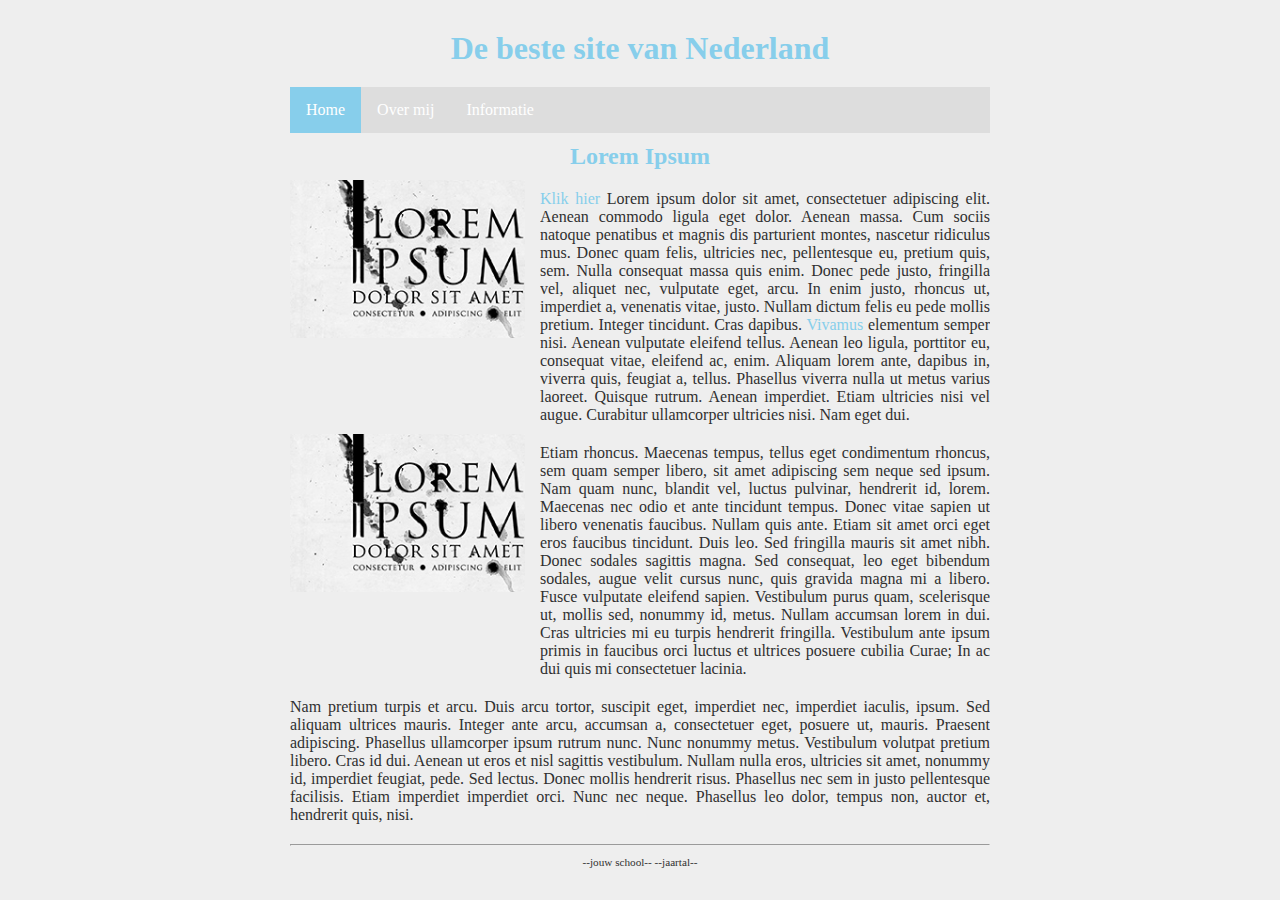
==== index.html @ 7a9f1277 "Initial commit" ====
<!DOCTYPE html>

<html lang="nl">

<head>
  <link rel="stylesheet" href="style.css" />
  <title>Dit is een eenvoudige website</title>
  <meta charset="UTF-8" />
</head>

<body>
  <div class="page">

    <header>
      <h1 id="hoofdtitel" class="belangrijk">De beste site van Nederland</h1>
    </header>

    <nav>
      <ul>
        <li><a class="active" href="index.html">Home</a></li>
        <li><a href="overmij.html">Over mij</a></li>
        <li><a href="info.html">Informatie</a></li>
      </ul>
    </nav>

    <main>
      <h2>Lorem Ipsum</h2>

      <img class="kolomLinks" src="afbeeldingen/loremipsum.jpg" alt="lorem ipsum">
      <p class="kolomRechts">
        <a href="http://nu.nl">Klik hier</a> Lorem ipsum dolor sit amet, consectetuer adipiscing elit. Aenean commodo
        ligula eget dolor. Aenean massa. Cum sociis natoque penatibus et magnis dis parturient montes, nascetur
        ridiculus mus. Donec quam felis, ultricies nec, pellentesque eu, pretium quis, sem. Nulla consequat massa quis
        enim. Donec pede justo, fringilla vel, aliquet nec, vulputate eget, arcu. In enim justo, rhoncus ut, imperdiet
        a, venenatis vitae, justo. Nullam dictum felis eu pede mollis pretium. Integer tincidunt. Cras dapibus. <a
          href="http://www.encyclo.nl/begrip/dum%20vivimus%20vivamus">Vivamus</a> elementum semper nisi. Aenean
        vulputate eleifend tellus. Aenean leo ligula, porttitor eu, consequat vitae, eleifend ac, enim. Aliquam lorem
        ante, dapibus in, viverra quis, feugiat a, tellus. Phasellus viverra nulla ut metus varius laoreet. Quisque
        rutrum. Aenean imperdiet. Etiam ultricies nisi vel augue. Curabitur ullamcorper ultricies nisi. Nam eget dui.
      </p>
      <div class="kolomStop"></div>

      <img class="kolomLinks" src="afbeeldingen/loremipsum.jpg" alt="lorem ipsum">
      <p class="kolomRechts">
        Etiam rhoncus. Maecenas tempus, tellus eget
        condimentum rhoncus, sem quam semper libero, sit amet adipiscing sem neque sed ipsum. Nam quam nunc, blandit
        vel, luctus pulvinar, hendrerit id, lorem. Maecenas nec odio et ante tincidunt tempus. Donec vitae sapien ut
        libero venenatis faucibus. Nullam quis ante. Etiam sit amet orci eget eros faucibus tincidunt. Duis leo. Sed
        fringilla mauris sit amet nibh. Donec sodales sagittis magna. Sed consequat, leo eget bibendum sodales, augue
        velit cursus nunc, quis gravida magna mi a libero. Fusce vulputate eleifend sapien. Vestibulum purus quam,
        scelerisque ut, mollis sed, nonummy id, metus. Nullam accumsan lorem in dui. Cras ultricies mi eu turpis
        hendrerit fringilla. Vestibulum ante ipsum primis in faucibus orci luctus et ultrices posuere cubilia Curae; In
        ac dui quis mi consectetuer lacinia.
      </p>
      <div class="kolomStop"></div>

      <p>
        Nam pretium turpis et arcu. Duis arcu tortor, suscipit eget, imperdiet nec, imperdiet iaculis, ipsum. Sed
        aliquam ultrices mauris. Integer ante arcu, accumsan a, consectetuer eget, posuere ut, mauris. Praesent
        adipiscing. Phasellus ullamcorper ipsum rutrum nunc. Nunc nonummy metus. Vestibulum volutpat pretium libero.
        Cras id dui. Aenean ut eros et nisl sagittis vestibulum. Nullam nulla eros, ultricies sit amet, nonummy id,
        imperdiet feugiat, pede. Sed lectus. Donec mollis hendrerit risus. Phasellus nec sem in justo pellentesque
        facilisis. Etiam imperdiet imperdiet orci. Nunc nec neque. Phasellus leo dolor, tempus non, auctor et, hendrerit
        quis, nisi.
      </p>

    </main>

    <footer>
      <hr />
      <p class="smalltext">--jouw school-- --jaartal--</p>
    </footer>

  </div>
</body>

</html>
---- style.css ----
/* Instellingen om fouten te helpen vinden, uncomment om aan te zetten */

* {                                          /* geldt voor alles */
    /* border: 1px dotted black;         */  /* zorg dat elke box een gestippelde rand krijgt, zodat je de afmeting goed kunt zien, letop dat dit de layout soms kan wijzigen */
    /* background-color: rgba(0,0,0,5%); */  /* zorg dat elke box een doorzichtige donkere achtergrond krijgt, hoe meer boxen in elkaar hoe donkerder de achtergrondkleur */
}

/* Basisinstellingen voor alle pagina's, alleen aanpassen als je pro wilt worden */

html, body {                      /* geldt voor html en body */
  margin: 0px;                    /* standaard marge 0 */
  background-color: #EEEEEE;    /* achtergrondkleur lichtgrijs */
  color: #303030;               /* tekstkleur donkergrijs */
}  

body * {                          /* geldt voor alles in body */
  overflow: hidden;               /* zorgt dat DIV en andere block elementen de hoogte krijgt van wat erin zit (anders is het soms 0) */
  box-sizing: border-box;         /* zorg dat border meetelt bij de width en height van boxen */
  margin: 0px;                    /* standaard marge 0 */
}

/* Indeling voor alle pagina's */

.page {
  width: 700px;                   /* vaste breedte van 700 pixels */
  margin: 10px auto;              /* boven en onder 0 pixels marge, links en rechts marge gelijk verdeeld (gecentreerd) */
}

header, footer {                  /* geldt voor header en footer */
  margin: 10px 0px;
}

main {                       
  text-align: justify;            /* tekst uitvullen */}

h1, h2, h3 {                      /* geldt voor h1 en h2 en h3 */
  margin: 10px 0px;
  text-align: center;             /* tekst centreren */
} 

p {
  margin: 10px 0px;
  text-align: justify;            /* tekst links en rechts uitvullen */
}

/* Indeling voor hoofd pagina */

.kolomLinks {
  float:left;
  width:250px;
  padding-right:15px;           /* afstand tussen plaatje en rechterkolom */
}
.kolomRechts {
  float:left;
  width: 450px;
}
.kolomStop {
  clear:both;                   /* stop met floaten */
}

/* Opmaak voor alle pagina's */

h1, h2, h3 {
      color: skyblue;
}

.smalltext {
    text-align: center;
    font-size: 0.7em;
}

a {
    color: skyblue;
    text-decoration: none;
}

a:hover {
    text-decoration: underline;
}


/* Navigatiebalk voor alle pagina's */
nav ul {
    list-style-type: none;
    margin: auto;
    padding: 0;
    background-color: #dddddd;
    overflow: hidden;
}

nav ul li {
    float: left;
}

nav li a {
    display: block;
    color: white;
    text-align: center;
    padding: 14px 16px;
    text-decoration: none;
}

nav li a:hover {
    background-color: #aaaaaa;
}

nav li a.active {
    background-color: skyblue;
}
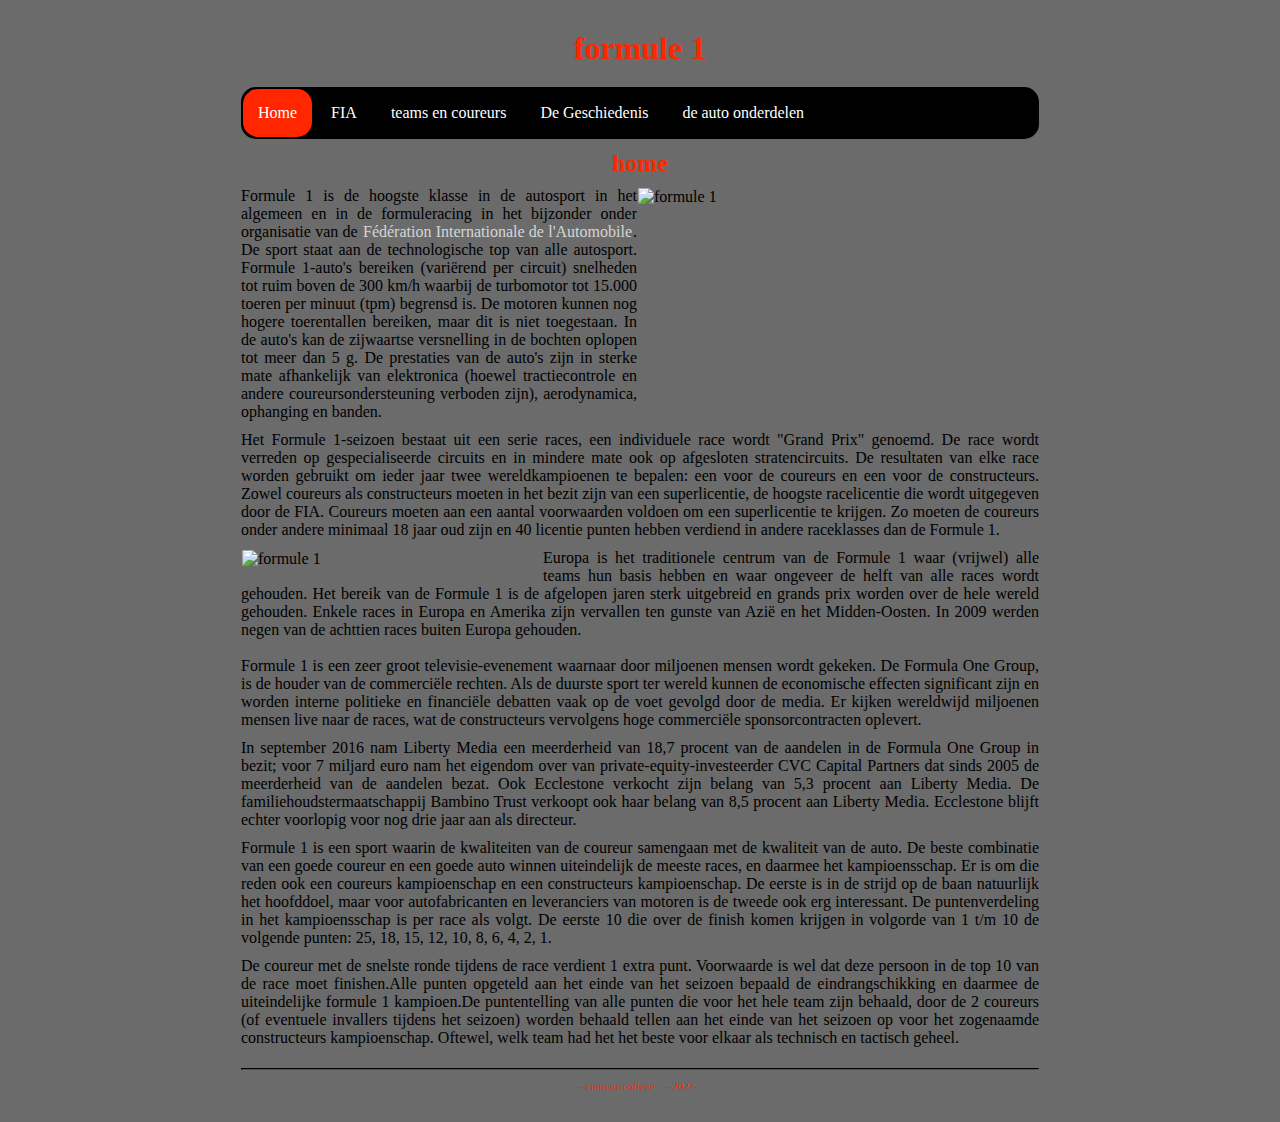
==== commit 5a58777f: "d" ====
--- a/index.html
+++ b/index.html
@@ -12,63 +12,42 @@
   <div class="page">
 
     <header>
-      <h1 id="hoofdtitel" class="belangrijk">De beste site van Nederland</h1>
+      <h1 id="hoofdtitel" class="belangrijk">formule 1</h1>
     </header>
 
     <nav>
       <ul>
         <li><a class="active" href="index.html">Home</a></li>
-        <li><a href="overmij.html">Over mij</a></li>
-        <li><a href="info.html">Informatie</a></li>
+        <li><a href="FIA.html">FIA</a></li>
+        <li><a href="teams.html">teams en coureurs</a></li>
+        <li><a href="geschiedenis.html">De Geschiedenis</a></li>
+        <li><a href="autoonderdelen.html">de auto onderdelen</a></li>
       </ul>
     </nav>
 
     <main>
-      <h2>Lorem Ipsum</h2>
+      <h2>home</h2>
+<img id="formule1logo" src="afbeeldingen/formule1logo.png" alt="formule 1">
+  
+  <p>Formule 1 is de hoogste klasse in de autosport in het algemeen en in de formuleracing in het bijzonder onder organisatie van de <a id="FIA" href="FIA.html">Fédération Internationale de l'Automobile</a>. De sport staat aan de technologische top van alle autosport. Formule 1-auto's bereiken (variërend per circuit) snelheden tot ruim boven de 300 km/h waarbij de turbomotor tot 15.000 toeren per minuut (tpm) begrensd is. De motoren kunnen nog hogere toerentallen bereiken, maar dit is niet toegestaan. In de auto's kan de zijwaartse versnelling in de bochten oplopen tot meer dan 5 g. De prestaties van de auto's zijn in sterke mate afhankelijk van elektronica (hoewel tractiecontrole en andere coureursondersteuning verboden zijn), aerodynamica, ophanging en banden.</p>
 
-      <img class="kolomLinks" src="afbeeldingen/loremipsum.jpg" alt="lorem ipsum">
-      <p class="kolomRechts">
-        <a href="http://nu.nl">Klik hier</a> Lorem ipsum dolor sit amet, consectetuer adipiscing elit. Aenean commodo
-        ligula eget dolor. Aenean massa. Cum sociis natoque penatibus et magnis dis parturient montes, nascetur
-        ridiculus mus. Donec quam felis, ultricies nec, pellentesque eu, pretium quis, sem. Nulla consequat massa quis
-        enim. Donec pede justo, fringilla vel, aliquet nec, vulputate eget, arcu. In enim justo, rhoncus ut, imperdiet
-        a, venenatis vitae, justo. Nullam dictum felis eu pede mollis pretium. Integer tincidunt. Cras dapibus. <a
-          href="http://www.encyclo.nl/begrip/dum%20vivimus%20vivamus">Vivamus</a> elementum semper nisi. Aenean
-        vulputate eleifend tellus. Aenean leo ligula, porttitor eu, consequat vitae, eleifend ac, enim. Aliquam lorem
-        ante, dapibus in, viverra quis, feugiat a, tellus. Phasellus viverra nulla ut metus varius laoreet. Quisque
-        rutrum. Aenean imperdiet. Etiam ultricies nisi vel augue. Curabitur ullamcorper ultricies nisi. Nam eget dui.
-      </p>
-      <div class="kolomStop"></div>
+<p>Het Formule 1-seizoen bestaat uit een serie races, een individuele race wordt "Grand Prix" genoemd. De race wordt verreden op gespecialiseerde circuits en in mindere mate ook op afgesloten stratencircuits. De resultaten van elke race worden gebruikt om ieder jaar twee wereldkampioenen te bepalen: een voor de coureurs en een voor de constructeurs. Zowel coureurs als constructeurs moeten in het bezit zijn van een superlicentie, de hoogste racelicentie die wordt uitgegeven door de FIA. Coureurs moeten aan een aantal voorwaarden voldoen om een superlicentie te krijgen. Zo moeten de coureurs onder andere minimaal 18 jaar oud zijn en 40 licentie punten hebben verdiend in andere raceklasses dan de Formule 1.</p>
 
-      <img class="kolomLinks" src="afbeeldingen/loremipsum.jpg" alt="lorem ipsum">
-      <p class="kolomRechts">
-        Etiam rhoncus. Maecenas tempus, tellus eget
-        condimentum rhoncus, sem quam semper libero, sit amet adipiscing sem neque sed ipsum. Nam quam nunc, blandit
-        vel, luctus pulvinar, hendrerit id, lorem. Maecenas nec odio et ante tincidunt tempus. Donec vitae sapien ut
-        libero venenatis faucibus. Nullam quis ante. Etiam sit amet orci eget eros faucibus tincidunt. Duis leo. Sed
-        fringilla mauris sit amet nibh. Donec sodales sagittis magna. Sed consequat, leo eget bibendum sodales, augue
-        velit cursus nunc, quis gravida magna mi a libero. Fusce vulputate eleifend sapien. Vestibulum purus quam,
-        scelerisque ut, mollis sed, nonummy id, metus. Nullam accumsan lorem in dui. Cras ultricies mi eu turpis
-        hendrerit fringilla. Vestibulum ante ipsum primis in faucibus orci luctus et ultrices posuere cubilia Curae; In
-        ac dui quis mi consectetuer lacinia.
-      </p>
-      <div class="kolomStop"></div>
+<p><img id="formule-startinggrid" src="afbeeldingen/startinggrid.jpg" alt="formule 1">Europa is het traditionele centrum van de Formule 1 waar (vrijwel) alle teams hun basis hebben en waar ongeveer de helft van alle races wordt gehouden. Het bereik van de Formule 1 is de afgelopen jaren sterk uitgebreid en grands prix worden over de hele wereld gehouden. Enkele races in Europa en Amerika zijn vervallen ten gunste van Azië en het Midden-Oosten. In 2009 werden negen van de achttien races buiten Europa gehouden.<br><br>
+Formule 1 is een zeer groot televisie-evenement waarnaar door miljoenen mensen wordt gekeken. De Formula One Group, is de houder van de commerciële rechten. Als de duurste sport ter wereld kunnen de economische effecten significant zijn en worden interne politieke en financiële debatten vaak op de voet gevolgd door de media. Er kijken wereldwijd miljoenen mensen live naar de races, wat de constructeurs vervolgens hoge commerciële sponsorcontracten oplevert.</p>
 
-      <p>
-        Nam pretium turpis et arcu. Duis arcu tortor, suscipit eget, imperdiet nec, imperdiet iaculis, ipsum. Sed
-        aliquam ultrices mauris. Integer ante arcu, accumsan a, consectetuer eget, posuere ut, mauris. Praesent
-        adipiscing. Phasellus ullamcorper ipsum rutrum nunc. Nunc nonummy metus. Vestibulum volutpat pretium libero.
-        Cras id dui. Aenean ut eros et nisl sagittis vestibulum. Nullam nulla eros, ultricies sit amet, nonummy id,
-        imperdiet feugiat, pede. Sed lectus. Donec mollis hendrerit risus. Phasellus nec sem in justo pellentesque
-        facilisis. Etiam imperdiet imperdiet orci. Nunc nec neque. Phasellus leo dolor, tempus non, auctor et, hendrerit
-        quis, nisi.
-      </p>
+<p>In september 2016 nam Liberty Media een meerderheid van 18,7 procent van de aandelen in de Formula One Group in bezit; voor 7 miljard euro nam het eigendom over van private-equity-investeerder CVC Capital Partners dat sinds 2005 de meerderheid van de aandelen bezat. Ook Ecclestone verkocht zijn belang van 5,3 procent aan Liberty Media. De familiehoudstermaatschappij Bambino Trust verkoopt ook haar belang van 8,5 procent aan Liberty Media. Ecclestone blijft echter voorlopig voor nog drie jaar aan als directeur.</p>
+
+<p>Formule 1 is een sport waarin de kwaliteiten van de coureur samengaan met de kwaliteit van de auto. De beste combinatie van een goede coureur en een goede auto winnen uiteindelijk de meeste races, en daarmee het kampioensschap. Er is om die reden ook een coureurs kampioenschap en een constructeurs kampioenschap. De eerste is in de strijd op de baan natuurlijk het hoofddoel, maar voor autofabricanten en leveranciers van motoren is de tweede ook erg interessant. De puntenverdeling in het kampioensschap is per race als volgt. De eerste 10 die over de finish komen krijgen in volgorde van 1 t/m 10 de volgende punten: 25, 18, 15, 12, 10, 8, 6, 4, 2, 1.</p>
+  
+  <p>De coureur met de snelste ronde tijdens de race verdient 1 extra punt. Voorwaarde is wel dat deze persoon in de top 10 van de race moet finishen.Alle punten opgeteld aan het einde van het seizoen bepaald de eindrangschikking en daarmee de uiteindelijke formule 1 kampioen.De puntentelling van alle punten die voor het hele team zijn behaald, door de 2 coureurs (of eventuele invallers tijdens het seizoen) worden behaald tellen aan het einde van het seizoen op voor het zogenaamde constructeurs kampioenschap. Oftewel, welk team had het het beste voor elkaar als technisch en tactisch geheel.</p>
+      
 
     </main>
 
     <footer>
-      <hr />
-      <p class="smalltext">--jouw school-- --jaartal--</p>
+      <hr/>
+      <p class="smalltext">--emmauscollege-- --2022--</p>
     </footer>
 
   </div>
--- a/style.css
+++ b/style.css
@@ -9,20 +9,24 @@
 
 html, body {                      /* geldt voor html en body */
   margin: 0px;                    /* standaard marge 0 */
-  background-color: #EEEEEE;    /* achtergrondkleur lichtgrijs */
-  color: #303030;               /* tekstkleur donkergrijs */
+  background-color: #6b6b6b;    /* achtergrondkleur lichtgrijs */
+  color: #000000;               /* tekstkleur donkergrijs */
 }  
 
 body * {                          /* geldt voor alles in body */
   overflow: hidden;               /* zorgt dat DIV en andere block elementen de hoogte krijgt van wat erin zit (anders is het soms 0) */
   box-sizing: border-box;         /* zorg dat border meetelt bij de width en height van boxen */
-  margin: 0px;                    /* standaard marge 0 */
+  margin: 1px;                    /* standaard marge 0 */
 }
 
-/* Indeling voor alle pagina's */
+#formule1logo {
+  float:right;
+  width:400px;
+
+}
 
 .page {
-  width: 700px;                   /* vaste breedte van 700 pixels */
+  width: 800px;                   /* vaste breedte van 700 pixels */
   margin: 10px auto;              /* boven en onder 0 pixels marge, links en rechts marge gelijk verdeeld (gecentreerd) */
 }
 
@@ -37,6 +41,22 @@
   margin: 10px 0px;
   text-align: center;             /* tekst centreren */
 } 
+.onderwerpen {
+  color: black;
+}
+#FIA {
+  color:#d6d6d6;
+}
+
+#formule-startinggrid {
+   width: 300px ;  
+   float:left;
+   padding-right:10px;
+}
+
+.onderwerp2 {
+  font-weight:bold;
+}
 
 p {
   margin: 10px 0px;
@@ -61,16 +81,17 @@
 /* Opmaak voor alle pagina's */
 
 h1, h2, h3 {
-      color: skyblue;
+      color: #ff2600;
 }
 
 .smalltext {
     text-align: center;
     font-size: 0.7em;
+  color: #ff2600;
 }
 
 a {
-    color: skyblue;
+    color: black;
     text-decoration: none;
 }
 
@@ -84,8 +105,9 @@
     list-style-type: none;
     margin: auto;
     padding: 0;
-    background-color: #dddddd;
+    background-color: #000000;
     overflow: hidden;
+  border-radius: 15px;
 }
 
 nav ul li {
@@ -96,14 +118,21 @@
     display: block;
     color: white;
     text-align: center;
-    padding: 14px 16px;
+    padding: 15px 15px;
     text-decoration: none;
 }
 
 nav li a:hover {
-    background-color: #aaaaaa;
+    background-color: #444444;
+  border-radius: 15px;
 }
 
 nav li a.active {
-    background-color: skyblue;
+    background-color: #ff2600;
+  border-radius:15px ;
 }
+
+hr {
+  border-color:black;
+}
+
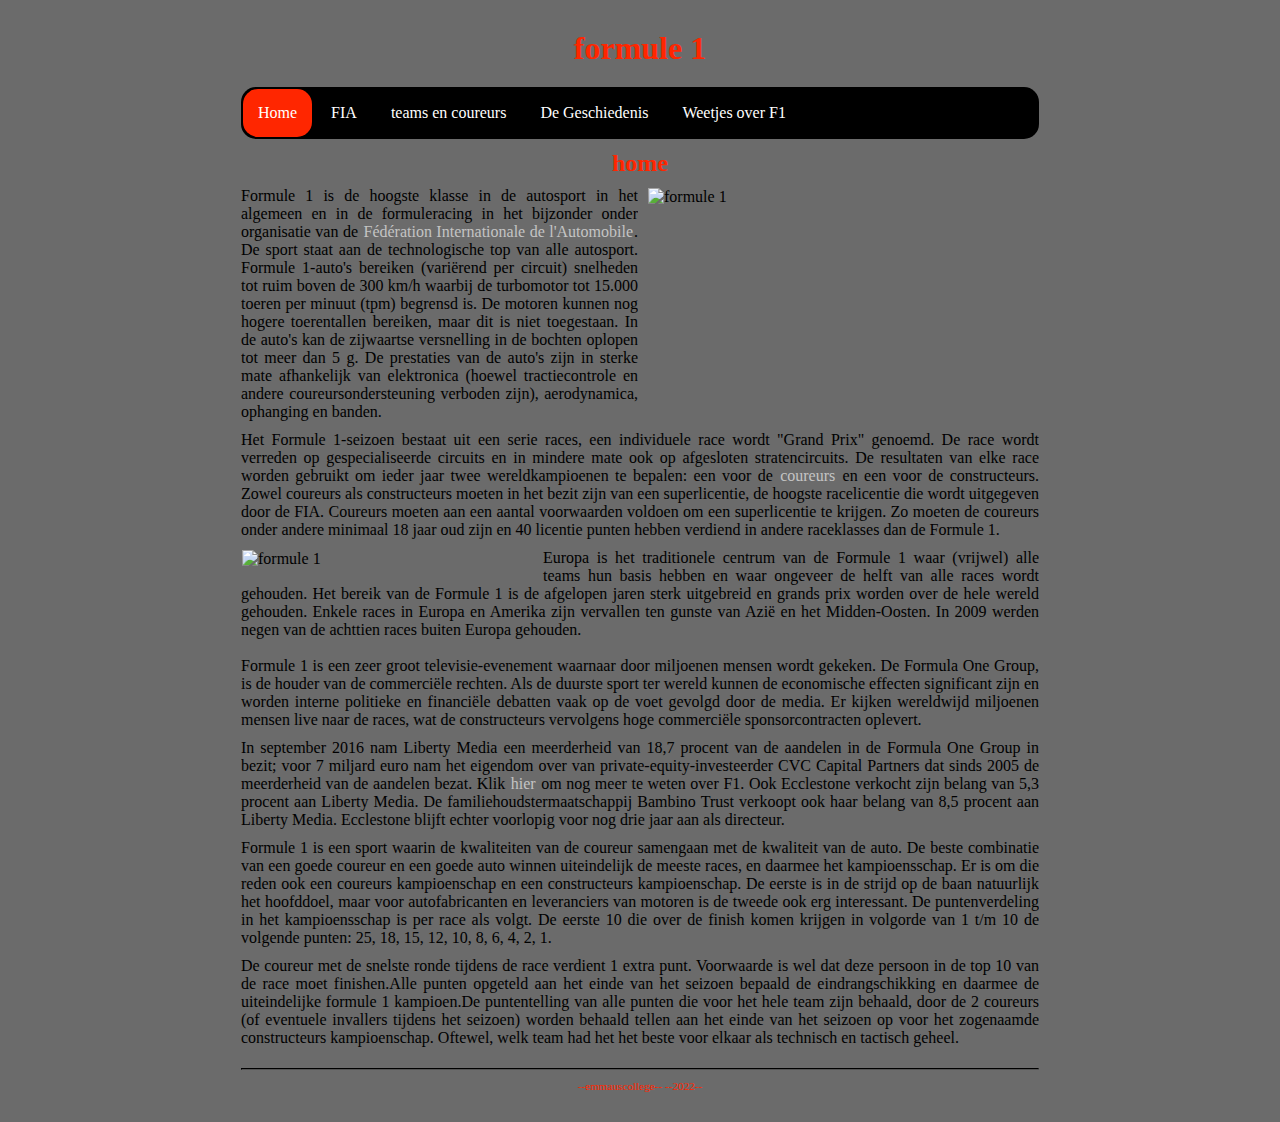
==== commit 0f9c009b: "alsjeblieft doe dit opslaan" ====
--- a/index.html
+++ b/index.html
@@ -21,7 +21,7 @@
         <li><a href="FIA.html">FIA</a></li>
         <li><a href="teams.html">teams en coureurs</a></li>
         <li><a href="geschiedenis.html">De Geschiedenis</a></li>
-        <li><a href="autoonderdelen.html">de auto onderdelen</a></li>
+        <li><a href="Weetjes.html">Weetjes over F1</a></li>
       </ul>
     </nav>
 
@@ -29,14 +29,14 @@
       <h2>home</h2>
 <img id="formule1logo" src="afbeeldingen/formule1logo.png" alt="formule 1">
   
-  <p>Formule 1 is de hoogste klasse in de autosport in het algemeen en in de formuleracing in het bijzonder onder organisatie van de <a id="FIA" href="FIA.html">Fédération Internationale de l'Automobile</a>. De sport staat aan de technologische top van alle autosport. Formule 1-auto's bereiken (variërend per circuit) snelheden tot ruim boven de 300 km/h waarbij de turbomotor tot 15.000 toeren per minuut (tpm) begrensd is. De motoren kunnen nog hogere toerentallen bereiken, maar dit is niet toegestaan. In de auto's kan de zijwaartse versnelling in de bochten oplopen tot meer dan 5 g. De prestaties van de auto's zijn in sterke mate afhankelijk van elektronica (hoewel tractiecontrole en andere coureursondersteuning verboden zijn), aerodynamica, ophanging en banden.</p>
+  <p>Formule 1 is de hoogste klasse in de autosport in het algemeen en in de formuleracing in het bijzonder onder organisatie van de <a class="linkjes" href="FIA.html">Fédération Internationale de l'Automobile</a>. De sport staat aan de technologische top van alle autosport. Formule 1-auto's bereiken (variërend per circuit) snelheden tot ruim boven de 300 km/h waarbij de turbomotor tot 15.000 toeren per minuut (tpm) begrensd is. De motoren kunnen nog hogere toerentallen bereiken, maar dit is niet toegestaan. In de auto's kan de zijwaartse versnelling in de bochten oplopen tot meer dan 5 g. De prestaties van de auto's zijn in sterke mate afhankelijk van elektronica (hoewel tractiecontrole en andere coureursondersteuning verboden zijn), aerodynamica, ophanging en banden.</p>
 
-<p>Het Formule 1-seizoen bestaat uit een serie races, een individuele race wordt "Grand Prix" genoemd. De race wordt verreden op gespecialiseerde circuits en in mindere mate ook op afgesloten stratencircuits. De resultaten van elke race worden gebruikt om ieder jaar twee wereldkampioenen te bepalen: een voor de coureurs en een voor de constructeurs. Zowel coureurs als constructeurs moeten in het bezit zijn van een superlicentie, de hoogste racelicentie die wordt uitgegeven door de FIA. Coureurs moeten aan een aantal voorwaarden voldoen om een superlicentie te krijgen. Zo moeten de coureurs onder andere minimaal 18 jaar oud zijn en 40 licentie punten hebben verdiend in andere raceklasses dan de Formule 1.</p>
+<p>Het Formule 1-seizoen bestaat uit een serie races, een individuele race wordt "Grand Prix" genoemd. De race wordt verreden op gespecialiseerde circuits en in mindere mate ook op afgesloten stratencircuits. De resultaten van elke race worden gebruikt om ieder jaar twee wereldkampioenen te bepalen: een voor de <a class="linkjes" href="teams.html">coureurs</a> en een voor de constructeurs. Zowel coureurs als constructeurs moeten in het bezit zijn van een superlicentie, de hoogste racelicentie die wordt uitgegeven door de FIA. Coureurs moeten aan een aantal voorwaarden voldoen om een superlicentie te krijgen. Zo moeten de coureurs onder andere minimaal 18 jaar oud zijn en 40 licentie punten hebben verdiend in andere raceklasses dan de Formule 1.</p>
 
 <p><img id="formule-startinggrid" src="afbeeldingen/startinggrid.jpg" alt="formule 1">Europa is het traditionele centrum van de Formule 1 waar (vrijwel) alle teams hun basis hebben en waar ongeveer de helft van alle races wordt gehouden. Het bereik van de Formule 1 is de afgelopen jaren sterk uitgebreid en grands prix worden over de hele wereld gehouden. Enkele races in Europa en Amerika zijn vervallen ten gunste van Azië en het Midden-Oosten. In 2009 werden negen van de achttien races buiten Europa gehouden.<br><br>
 Formule 1 is een zeer groot televisie-evenement waarnaar door miljoenen mensen wordt gekeken. De Formula One Group, is de houder van de commerciële rechten. Als de duurste sport ter wereld kunnen de economische effecten significant zijn en worden interne politieke en financiële debatten vaak op de voet gevolgd door de media. Er kijken wereldwijd miljoenen mensen live naar de races, wat de constructeurs vervolgens hoge commerciële sponsorcontracten oplevert.</p>
 
-<p>In september 2016 nam Liberty Media een meerderheid van 18,7 procent van de aandelen in de Formula One Group in bezit; voor 7 miljard euro nam het eigendom over van private-equity-investeerder CVC Capital Partners dat sinds 2005 de meerderheid van de aandelen bezat. Ook Ecclestone verkocht zijn belang van 5,3 procent aan Liberty Media. De familiehoudstermaatschappij Bambino Trust verkoopt ook haar belang van 8,5 procent aan Liberty Media. Ecclestone blijft echter voorlopig voor nog drie jaar aan als directeur.</p>
+<p>In september 2016 nam Liberty Media een meerderheid van 18,7 procent van de aandelen in de Formula One Group in bezit; voor 7 miljard euro nam het eigendom over van private-equity-investeerder CVC Capital Partners dat sinds 2005 de meerderheid van de aandelen bezat. Klik <a class="linkjes" href="Weetjes.html">hier</a> om nog meer te weten over F1. Ook Ecclestone verkocht zijn belang van 5,3 procent aan Liberty Media. De familiehoudstermaatschappij Bambino Trust verkoopt ook haar belang van 8,5 procent aan Liberty Media. Ecclestone blijft echter voorlopig voor nog drie jaar aan als directeur.</p>
 
 <p>Formule 1 is een sport waarin de kwaliteiten van de coureur samengaan met de kwaliteit van de auto. De beste combinatie van een goede coureur en een goede auto winnen uiteindelijk de meeste races, en daarmee het kampioensschap. Er is om die reden ook een coureurs kampioenschap en een constructeurs kampioenschap. De eerste is in de strijd op de baan natuurlijk het hoofddoel, maar voor autofabricanten en leveranciers van motoren is de tweede ook erg interessant. De puntenverdeling in het kampioensschap is per race als volgt. De eerste 10 die over de finish komen krijgen in volgorde van 1 t/m 10 de volgende punten: 25, 18, 15, 12, 10, 8, 6, 4, 2, 1.</p>
   
--- a/style.css
+++ b/style.css
@@ -21,8 +21,8 @@
 
 #formule1logo {
   float:right;
-  width:400px;
-
+  width:390px;
+  margin-left: 10px;
 }
 
 .page {
@@ -44,8 +44,8 @@
 .onderwerpen {
   color: black;
 }
-#FIA {
-  color:#d6d6d6;
+.linkjes {
+  color:#c4c4c4;
 }
 
 #formule-startinggrid {
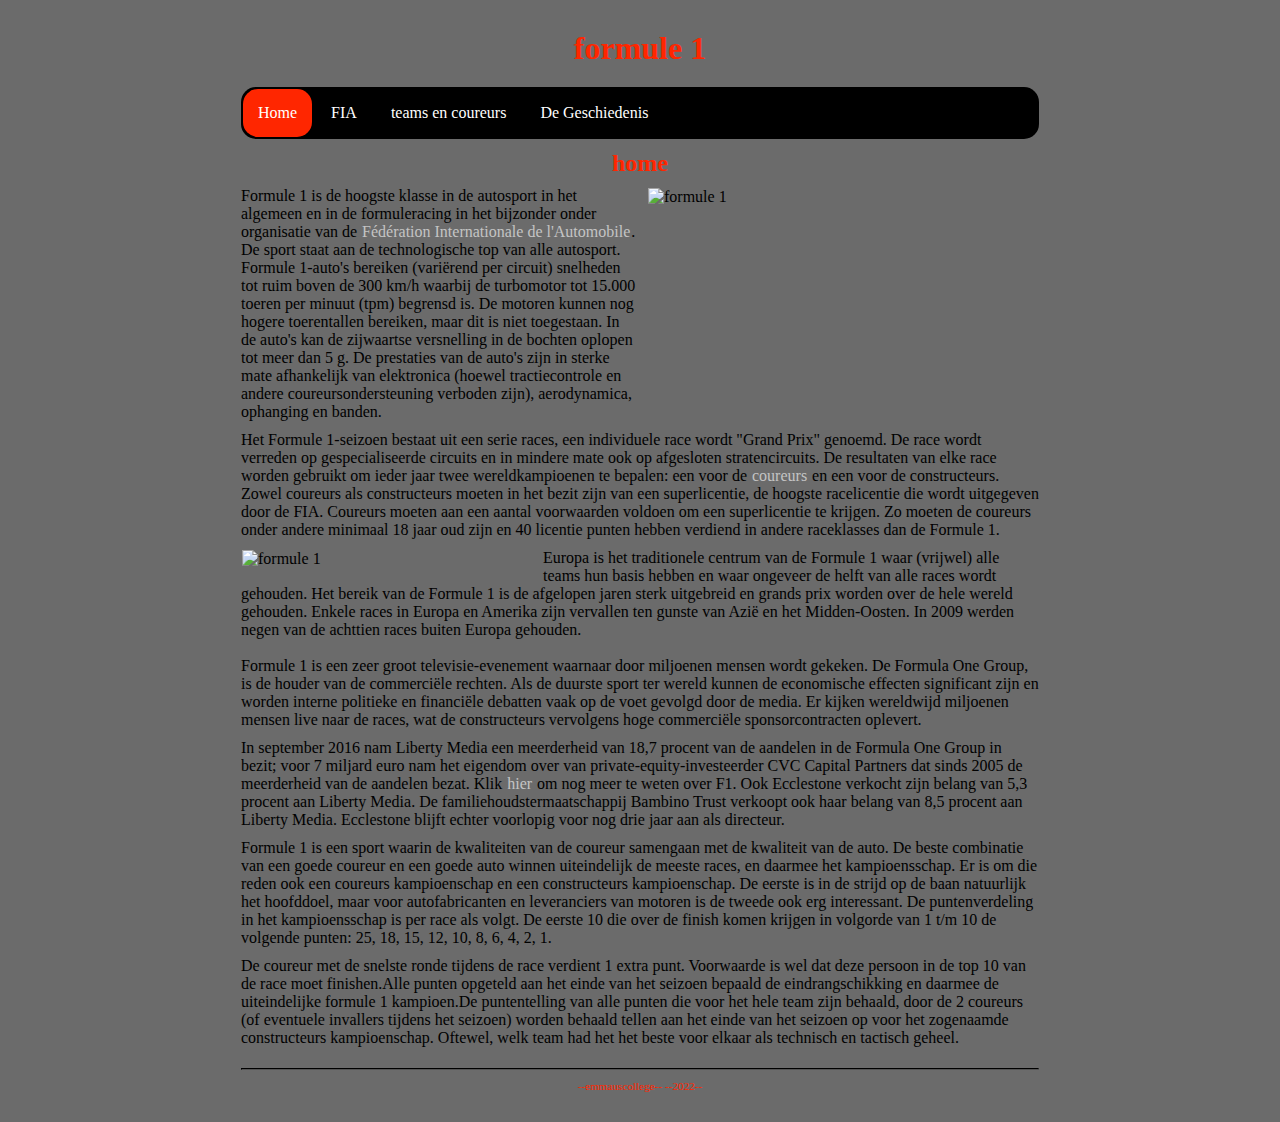
==== commit ce1ef57e: "dit is het laatste alstublieft doe deze nakijken ik heb er echt hard aan gewerkt" ====
--- a/index.html
+++ b/index.html
@@ -21,7 +21,7 @@
         <li><a href="FIA.html">FIA</a></li>
         <li><a href="teams.html">teams en coureurs</a></li>
         <li><a href="geschiedenis.html">De Geschiedenis</a></li>
-        <li><a href="Weetjes.html">Weetjes over F1</a></li>
+        
       </ul>
     </nav>
 
--- a/style.css
+++ b/style.css
@@ -35,7 +35,7 @@
 }
 
 main {                       
-  text-align: justify;            /* tekst uitvullen */}
+}        
 
 h1, h2, h3 {                      /* geldt voor h1 en h2 en h3 */
   margin: 10px 0px;
@@ -60,7 +60,7 @@
 
 p {
   margin: 10px 0px;
-  text-align: justify;            /* tekst links en rechts uitvullen */
+             
 }
 
 /* Indeling voor hoofd pagina */
@@ -136,3 +136,680 @@
   border-color:black;
 }
 
+#redbullracing {
+  margin-top: 10px;
+  border-top:solid 5px #000047;
+  border-top-right-radius: 5px;
+  border-right:solid 5px #000047;
+  height: 400px;
+}
+
+.redbull {
+  color:red;
+  margin-right: 80%;
+  text-decoration: underline;
+  }
+
+
+#redbull1 {
+  position: absolute;
+  width: 250px;
+  margin-left: 5px;
+  border-right:solid 3px #000047;
+  padding-right: 5px;
+}
+
+#redbull2 {
+  position: absolute;
+  margin-left: 265px;
+
+}
+
+#redbullimage1 {
+  width: 230px;/
+  position: absolute;
+  margin-left:550px;
+  border-left: solid 3px #000047;
+  padding-left: 15px;
+
+}
+
+#Max {
+  color:red;
+  position: absolute;
+  margin-top: 13px;
+  text-decoration: underline;
+  
+}
+
+#redbull3 {
+  position: absolute;
+  padding-top: 23px;
+  margin-left: 5px;
+  border-right:solid 3px #000047;
+  padding-right: 30px;
+}
+
+#Perez {
+  color: red;
+  position: absolute;
+  margin-left: 265px ;
+  margin-top: 13px;
+  text-decoration: underline;
+}
+
+#redbull4 {
+  position: absolute;
+  margin-left: 265px;
+  padding-top: 23px;
+}
+
+#mercedez-amg {
+  margin-top: 10px;
+  border-top:solid 5px #00b395;
+  border-top-right-radius: 5px;
+  border-right:solid 5px #00b395;
+  height: 400px;
+}
+
+
+.mercedez {
+  color:#f2f2f2;
+  margin-right: 55%;
+  float: left;
+  text-decoration: underline;
+  }
+
+#mercedez1 {
+  position: absolute;
+  width: 250px;
+  margin-left: 5px;
+  border-right:solid 3px #00b395;
+  padding-right: 5px;
+}
+
+#mercedez2 {
+  position: absolute;
+  margin-left: 265px;
+}
+
+#mercedezimage1 {
+  width: 230px;
+  margin-left: 550px;
+  border-left:solid 3px #00b395;
+  padding-left: 16px;
+}
+#Lewis {
+    color: white;
+  position: absolute;
+  margin-left: 5px;
+  text-decoration: underline;
+}
+
+
+#Mercedez3 {
+  position: absolute;
+  margin-left: 5px;
+  border-right:solid 3px #00b395;
+  padding-right: 30px;
+  margin-top: 25px;
+}
+
+#Rusell {
+  color: white;
+  position: absolute;
+  margin-left: 265px ;
+  text-decoration: underline;
+}
+
+#mercedez4 {
+  position: absolute;
+  margin-left: 265px;
+  margin-top: 25px;
+}
+
+#ferrari {
+  margin-top: 10px;
+  border-top:solid 5px #d60000;
+  border-top-right-radius: 5px;
+  border-right:solid 5px #d60000;
+  height: 400px;
+}
+
+
+.ferrari-team {
+  color:#000000;
+  margin-right: 55%;
+  float: left;
+  text-decoration: underline;
+  }
+
+#ferrari1 {
+  position: absolute;
+  width: 250px;
+  margin-left: 5px;
+  border-right:solid 3px #d60000;
+  padding-right: 5px;
+}
+
+#ferrari2 {
+  position: absolute;
+  margin-left: 265px;
+}
+
+#ferrari-image1 {
+  width: 230px;
+  margin-left: 550px;
+  border-left:solid 3px #d60000;
+  padding-left: 16px;
+}
+#charles {
+    color: #000000;
+  position: absolute;
+  margin-left: 5px;
+  text-decoration: underline;
+}
+
+
+#ferrari3 {
+  position: absolute;
+  margin-left: 5px;
+  border-right:solid 3px #d60000;
+  padding-right: 30px;
+  margin-top: 25px;
+  
+}
+
+#carlos {
+  color: #000000;
+  position: absolute;
+  margin-left: 265px ;
+  text-decoration: underline;
+}
+
+#ferrari4 {
+  position: absolute;
+  margin-left: 265px;
+  margin-top: 25px;
+}
+
+#mclaren {
+  margin-top: 10px;
+  border-top:solid 5px #ffae00;
+  border-top-right-radius: 5px;
+  border-right:solid 5px #ffae00;
+  height: 400px;
+}
+
+
+.mclaren-team {
+  color:#ffffff;
+  margin-right: 55%;
+  float: left;
+  text-decoration: underline;
+  }
+
+#mclaren1 {
+  position: absolute;
+  width: 250px;
+  margin-left: 5px;
+  border-right:solid 3px #ffae00;
+  padding-right: 5px;
+}
+
+#mclaren2 {
+  position: absolute;
+  margin-left: 265px;
+  
+
+}
+
+#mclarenimage1 {
+  width: 230px;
+  margin-left: 550px;
+  border-left:solid 3px #ffae00;
+  padding-left: 16px;
+}
+#norris {
+    color: #ffffff;
+  position: absolute;
+  margin-left: 5px;
+  text-decoration: underline;
+  margin-top: 17px;
+}
+
+
+#Mclaren3 {
+  position: absolute;
+  margin-left: 5px;
+  border-right:solid 3px #ffae00;
+  padding-right: 30px;
+  margin-top: 40px;
+  
+}
+
+#riciardo {
+  color: #ffffff;
+  position: absolute;
+  margin-left: 265px ;
+  text-decoration: underline;
+  margin-top: 17px;
+}
+
+#mclaren4 {
+  position: absolute;
+  margin-left: 265px;
+  margin-top: 40px;
+}
+
+#alpine-f1 {
+  margin-top: 10px;
+  border-top:solid 5px #0063cc;
+  border-top-right-radius: 5px;
+  border-right:solid 5px #0063cc;
+  height: 400px;
+}
+
+
+.alpine {
+  color:#f7b1da;
+  margin-right: 55%;
+  float: left;
+  text-decoration: underline;
+  }
+
+#alpine1 {
+  position: absolute;
+  width: 250px;
+  margin-left: 5px;
+  border-right:solid 3px #0063cc;
+  padding-right: 5px;
+}
+
+#alpine2 {
+  position: absolute;
+  margin-left: 265px;
+}
+
+#alpine-image1 {
+  width: 230px;
+  margin-left: 550px;
+  border-left:solid 3px #0063cc;
+  padding-left: 16px;
+}
+#alonso {
+    color: #f7b1da;
+  position: absolute;
+  margin-left: 5px;
+  text-decoration: underline;
+  margin-top: 30px;
+}
+
+
+#alpine3 {
+  position: absolute;
+  margin-left: 5px;
+  border-right:solid 3px #0063cc;
+  padding-right: 30px;
+  margin-top: 52px;
+  
+}
+
+#ocon {
+  color: #f7b1da;
+  position: absolute;
+  margin-left: 265px ;
+  text-decoration: underline;
+  margin-top: 30px;
+}
+
+#alpine4 {
+  position: absolute;
+  margin-left: 265px;
+  margin-top: 52px;
+}
+
+#aston-f1 {
+  margin-top: 10px;
+  border-top:solid 5px #007552;
+  border-top-right-radius: 5px;
+  border-right:solid 5px #0c7958;
+  height: 400px;
+}
+
+
+.aston {
+  color:#f2f2f2;
+  margin-right: 55%;
+  float: left;
+  text-decoration: underline;
+  }
+
+#aston1 {
+  position: absolute;
+  width: 250px;
+  margin-left: 5px;
+  border-right:solid 3px #0c7958;
+  padding-right: 5px;
+}
+
+#aston2 {
+  position: absolute;
+  margin-left: 265px;
+  
+
+}
+
+#astonimage1 {
+  width: 230px;
+  margin-left: 550px;
+  border-left:solid 3px #0c7958;
+  padding-left: 16px;
+}
+#vettel {
+    color: white;
+  position: absolute;
+  margin-left: 5px;
+  text-decoration: underline;
+  margin-top: 38px;
+}
+
+
+#aston3 {
+  position: absolute;
+  margin-left: 5px;
+  border-right:solid 3px #0c7958;
+  padding-right: 30px;
+  margin-top: 60px;
+  
+}
+
+#stroll {
+  color: white;
+  position: absolute;
+  margin-left: 265px ;
+  text-decoration: underline;
+  margin-top: 38px;
+}
+
+#aston4 {
+  position: absolute;
+  margin-left: 265px;
+  margin-top: 60px;
+}
+
+
+#romeo-f1 {
+  margin-top: 10px;
+  border-top:solid 5px #8e2929;
+  border-top-right-radius: 5px;
+  border-right:solid 5px #8e2929;
+  height: 400px;
+}
+
+
+.romeo {
+  color:#f2f2f2;
+  margin-right: 55%;
+  float: left;
+  text-decoration: underline;
+  }
+
+#romeo1 {
+  position: absolute;
+  width: 250px;
+  margin-left: 5px;
+  border-right:solid 3px #8e2929;
+  padding-right: 5px;
+}
+
+#romeo2 {
+  position: absolute;
+  margin-left: 265px;
+}
+
+#romeo-image1 {
+  width: 230px;
+  margin-left: 550px;
+  border-left:solid 3px #8e2929;
+  padding-left: 16px;
+}
+#bottas {
+  color: white;
+  position: absolute;
+  margin-left: 5px;
+  text-decoration: underline;
+  margin-top: 38px;
+}
+
+
+#romeo3 {
+  position: absolute;
+  margin-left: 5px;
+  border-right:solid 3px #8e2929;
+  padding-right: 30px;
+  margin-top: 60px;
+}
+
+#zhou {
+  color: white;
+  position: absolute;
+  margin-left: 265px ;
+  text-decoration: underline;
+  margin-top: 38px;
+}
+
+#romeo4 {
+  position: absolute;
+  margin-left: 265px;
+  margin-top: 60px;
+}
+
+
+#tauri-f1 {
+  margin-top: 10px;
+  border-top:solid 5px #031f44;
+  border-top-right-radius: 5px;
+  border-right:solid 5px #031f44;
+  height: 400px;
+}
+
+
+.tauri {
+  color:#f2f2f2;
+  margin-right: 55%;
+  float: left;
+  text-decoration: underline;
+  }
+
+#tauri1 {
+  position: absolute;
+  width: 250px;
+  margin-left: 5px;
+  border-right:solid 3px #031f44;
+  padding-right: 5px;
+}
+
+#tauri2 {
+  position: absolute;
+  margin-left: 265px;
+  
+
+}
+
+#tauri-image1 {
+  width: 230px;
+  margin-left: 550px;
+  border-left:solid 3px #031f44;
+  padding-left: 16px;
+}
+#gasly {
+    color: white;
+  position: absolute;
+  margin-left: 5px;
+  text-decoration: underline;
+  margin-top: 38px;
+}
+
+
+#tauri3 {
+  position: absolute;
+  margin-left: 5px;
+  border-right:solid 3px #031f44;
+  padding-right: 30px;
+  margin-top: 60px;
+  
+}
+
+#tsunoda {
+  color: white;
+  position: absolute;
+  margin-left: 265px ;
+  text-decoration: underline;
+  margin-top: 38px;
+}
+
+#tauri4 {
+  position: absolute;
+  margin-left: 265px;
+  margin-top: 60px;
+}
+
+
+#haas-f1 {
+  margin-top: 10px;
+  border-top:solid 5px #ffffff;
+  border-top-right-radius: 5px;
+  border-right:solid 5px #ffffff;
+  height: 400px;
+}
+
+
+.haas {
+  color:#d10000;
+  margin-right: 55%;
+  float: left;
+  text-decoration: underline;
+  }
+
+#haas1 {
+  position: absolute;
+  width: 250px;
+  margin-left: 5px;
+  border-right:solid 3px #ffffff;
+  padding-right: 5px;
+}
+
+#haas2 {
+  position: absolute;
+  margin-left: 265px;
+  
+
+}
+
+#haas-image1 {
+  width: 230px;
+  margin-left: 550px;
+  border-left:solid 3px #ffffff;
+  padding-left: 16px;
+}
+#kevin {
+    color: #d10000;
+  position: absolute;
+  margin-left: 5px;
+  text-decoration: underline;
+  margin-top: 38px;
+}
+
+
+#haas3 {
+  position: absolute;
+  margin-left: 5px;
+  border-right:solid 3px #ffffff;
+  padding-right: 30px;
+  margin-top: 60px;
+  
+}
+
+#mick {
+  color: #d10000;
+  position: absolute;
+  margin-left: 265px ;
+  text-decoration: underline;
+  margin-top: 38px;
+}
+
+#haas4 {
+  position: absolute;
+  margin-left: 265px;
+  margin-top: 60px;
+}
+
+#williams-f1 {
+  margin-top: 10px;
+  border-top:solid 5px #10478e;
+  border-top-right-radius: 5px;
+  border-right:solid 5px #10478e;
+  height: 400px;
+}
+
+
+.williams {
+  color:#f2f2f2;
+  margin-right: 55%;
+  float: left;
+  text-decoration: underline;
+  }
+
+#williams1 {
+  position: absolute;
+  width: 250px;
+  margin-left: 5px;
+  border-right:solid 3px #2578e4;
+  padding-right: 5px;
+}
+
+#williams2 {
+  position: absolute;
+  margin-left: 265px;
+  
+
+}
+
+#williams-image1 {
+  width: 230px;
+  margin-left: 550px;
+  border-left:solid 3px #2578e4;
+  padding-left: 16px;
+}
+#albon {
+    color: white;
+  position: absolute;
+  margin-left: 5px;
+  text-decoration: underline;
+  margin-top: 38px;
+}
+
+
+#williams3 {
+  position: absolute;
+  margin-left: 5px;
+  border-right:solid 3px #2578e4;
+  padding-right: 30px;
+  margin-top: 60px;
+  
+}
+
+#latifi {
+  color: white;
+  position: absolute;
+  margin-left: 265px ;
+  text-decoration: underline;
+  margin-top: 38px;
+}
+
+#williams4 {
+  position: absolute;
+  margin-left: 265px;
+  margin-top: 60px;
+}